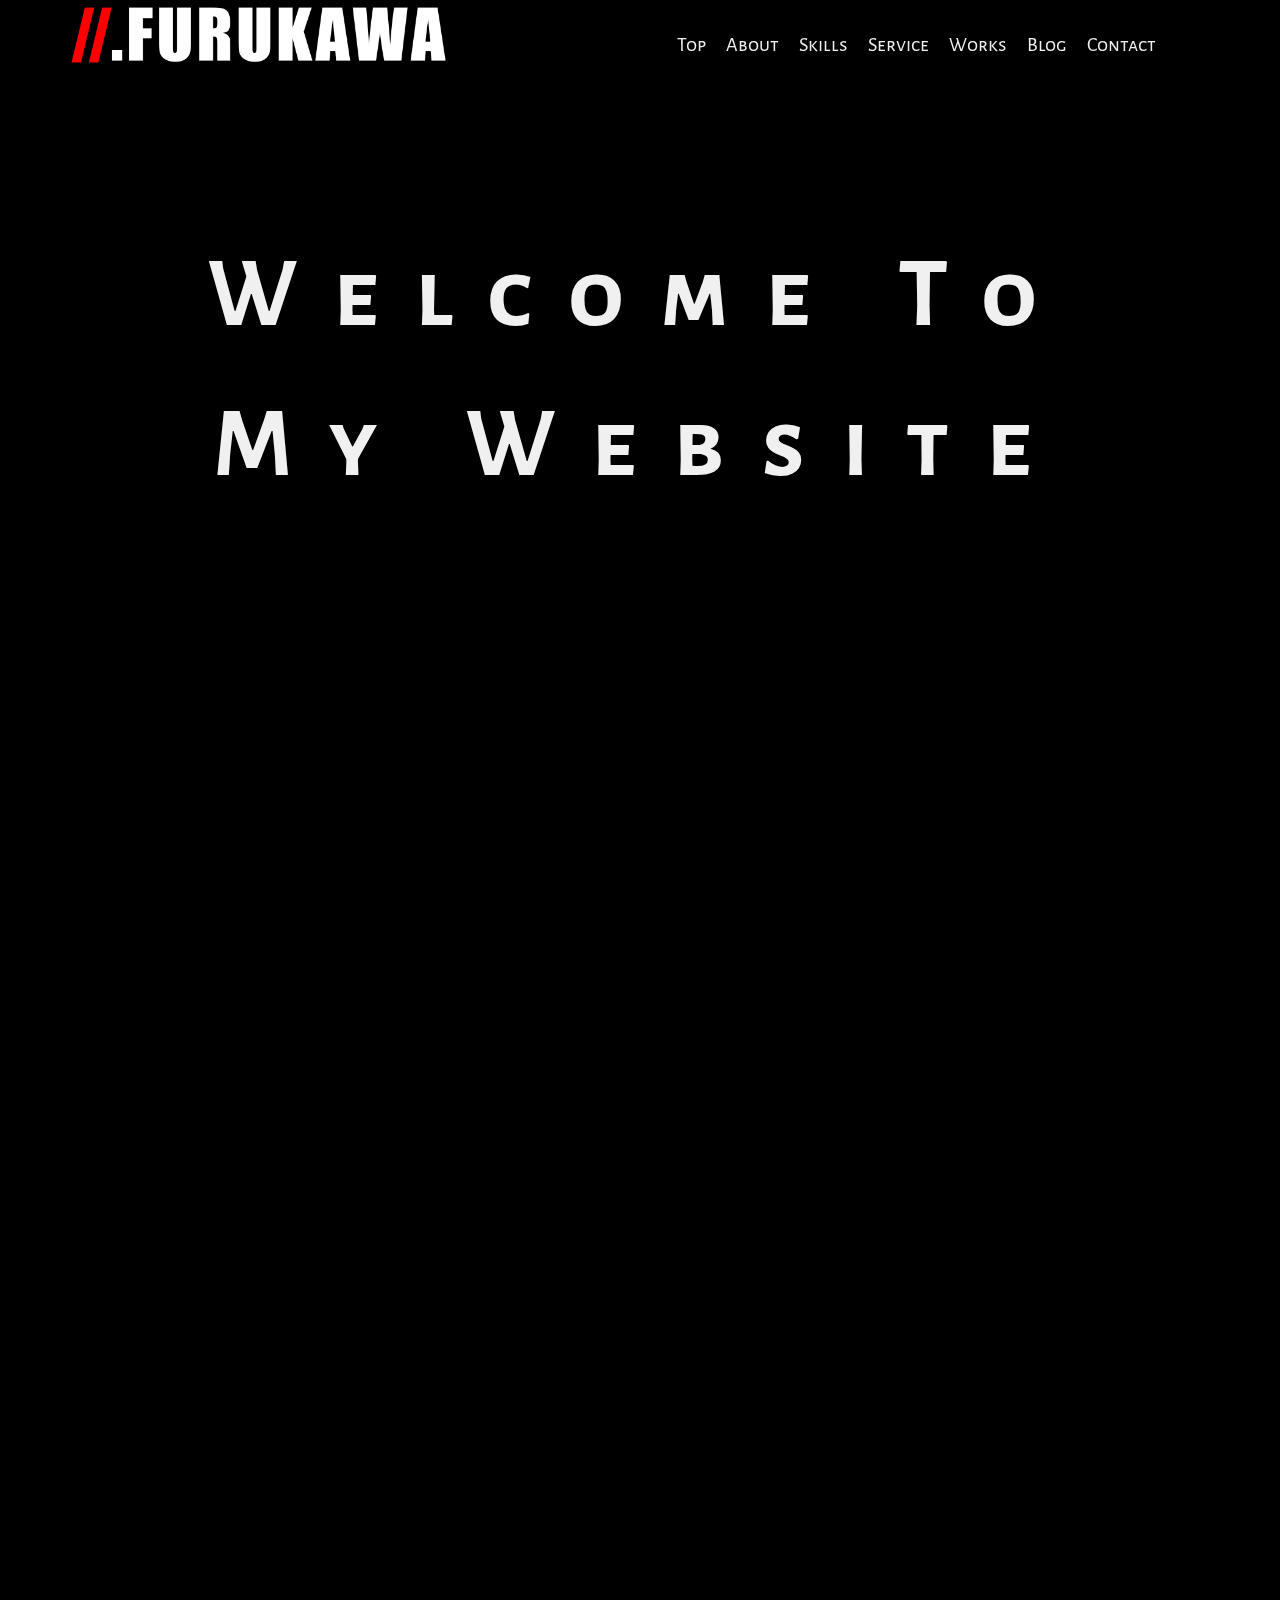
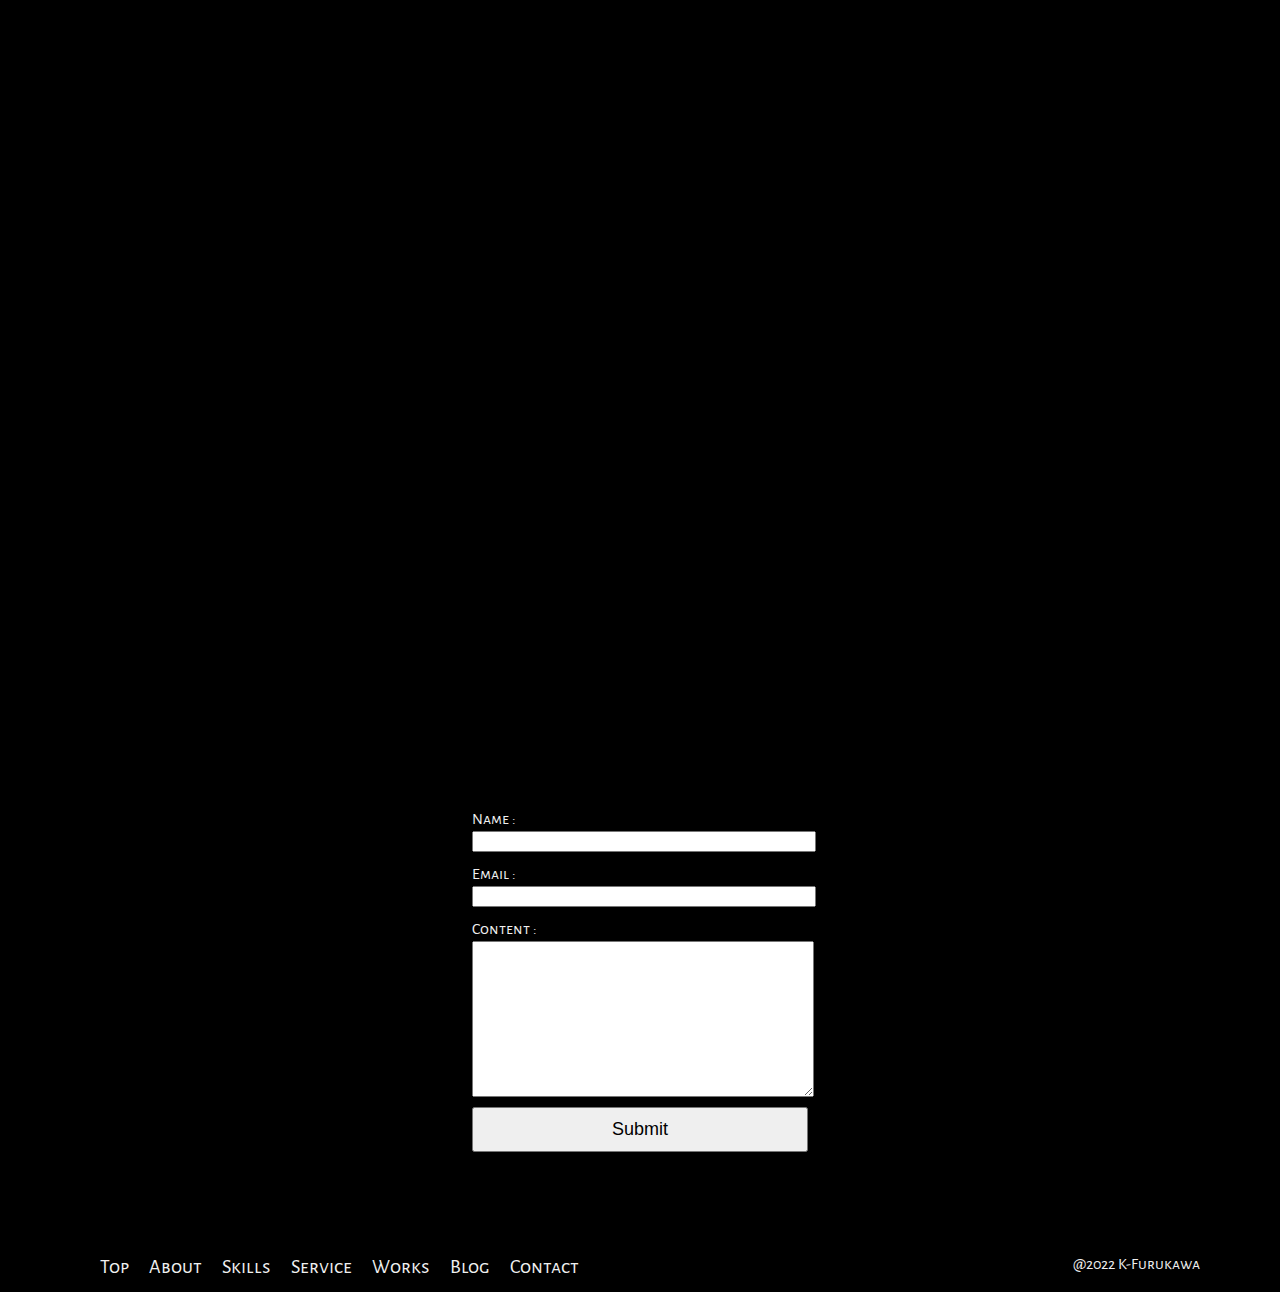
==== home.html @ ef80ec16 "ページ改修" ====
<!DOCTYPE html>
<html lang="ja">
<head>
    <meta charset="UTF-8">
    <meta http-equiv="X-UA-Compatible" content="IE=edge">
    <meta name="viewport" content="width=device-width, initial-scale=1.0">
    <meta name="keyword" content="Furukawa,Portfolio">
    <meta name="description" content=".Furukawaがホームページを制作いたします。">
    <title>.Furukawa</title>
    <link rel="shortcut icon" href="./image/株式会社.FURUKAWA.Logo.only.jpg" type="image/x-icon">
    <link href="https://fonts.googleapis.com/css?family=Alegreya+Sans+SC:300" rel="stylesheet">
    <link rel="stylesheet" href="./css/reset.css">
    <link rel="stylesheet" href="./css/home.css">
    <link rel="stylesheet" href="https://use.fontawesome.com/releases/v5.15.4/css/all.css" integrity="sha384-DyZ88mC6Up2uqS4h/KRgHuoeGwBcD4Ng9SiP4dIRy0EXTlnuz47vAwmeGwVChigm" crossorigin="anonymous">
    <script src="./js/home.js" defer></script>
    <meta name="google-site-verification" content="SZ8YDapOZtMcsGpy_R1BVWRQoV0731YD3pMqYLZsluw" />
</head>

<body>

    <!-- header -->
    <header>
        <div class="header-logo">
            <img src="./image/logo_.FURUKAWA.jpg" class="logo" alt=".Furukawaのロゴ">
        </div>
        <div class="header-list">
            <ul class="header-nav d-flex">
                <li class="header-nav-item"><a href="#top">Top</a></li>
                <li class="header-nav-item"><a href="#about">About</a></li>
                <li class="header-nav-item"><a href="#skills">Skills</a></li>
                <li class="header-nav-item"><a href="#service">Service</a></li>
                <li class="header-nav-item"><a href="#works">Works</a></li>
                <li class="header-nav-item"><a href="#blog">Blog</a></li>
                <li class="header-nav-item"><a href="#contact">Contact</a></li>
                <li class="header-nav-item"><a href="https://www.instagram.com/kanta.f96/"><i class="fab fa-instagram"></i></a></li>
                <li class="header-nav-item"><a href="https://twitter.com/home?ref_src=twsrc%5Etfw%7Ctwcamp%5Eembeddedtimeline%7Ctwterm%5Eprofile%3Ahome%7Ctwgr%[base64]&ref_url=http%3A%2F%2Flocalhost%3A10003%2Fworks%2F"><i class="fab fa-twitter-square"></i></a></li>
            </ul>
        </div>
        <!-- hamburger menu -->
        <div class="hamburger-menu">
            <div class="hamburger-btn" id="hamburger-btn">
                <span class="hamburger-line" id="hamburger-line"></span>
                <span class="hamburger-line" id="hamburger-line"></span>
                <span class="hamburger-line" id="hamburger-line"></span>
            </div>
                <ul class="hamburger-nav">
                    <li class="hamburger-nav-item"><a href="#top" id="top-btn">Top</a></li>
                    <li class="hamburger-nav-item"><a href="#about" id="about-btn">About</a></li>
                    <li class="hamburger-nav-item"><a href="#skills" id="skills-btn">Sklls</a></li>
                    <li class="hamburger-nav-item"><a href="#service" id="service-btn">Service</a></li>
                    <li class="hamburger-nav-item"><a href="#works" id="works-btn">Works</a></li>
                    <li class="hamburger-nav-item"><a href="#blog" id="blog-btn">Blog</a></li>
                    <li class="hamburger-nav-item"><a href="#contact" id="contact-btn">Contact</a></li>
                    <li class="hamburger-nav-item"><a href="https://www.instagram.com/kanta.f96/"><i class="fab fa-instagram"></i></a></li>
                    <li class="hamburger-nav-item"><a href="https://twitter.com/home?ref_src=twsrc%5Etfw%7Ctwcamp%5Eembeddedtimeline%7Ctwterm%5Eprofile%3Ahome%7Ctwgr%[base64]&ref_url=http%3A%2F%2Flocalhost%3A10003%2Fworks%2F"><i class="fab fa-twitter-square"></i></a></li>
                </ul>
        </div>
    </header>


    <!-- top -->
    <section class="top">
            <p class="top-message">Welcome To <br> My Website</p>
    </section>

    <!-- about -->
    <section class="about">
        <h2 class="section-title move-target-section-title">Furukawaについて</h2>
        <div class="container d-flex move-target-flex-box">
            <div class="flex-size">
                <p>
                    1996年生まれ。ふたご座のo型。千葉県出身。千葉県在住。</br>
                    私は中学生の時から始めたサッカーを今も継続し、普通にサッカーが好きな人間です。</br>
                    私がこの仕事に興味を持った経緯をお話しさせていただきます。
                    高校でサッカーに対する情熱はなくなった私の残りの人生は大学に行ってサークルにも入らず、</br>
                    アルバイトをして特徴のない学生生活を送っておりました。</br>
                    そんな私が大学を卒業し働いておりまして、物流業界に勤めておりました。<br>
                    20代半ばを迎えた時にふと自分はなにをしているんだろうと思いました。</br>
                    自分の成長を感じてみたいと考えるようになり、スキルの付く仕事をしてみたいと感じるようになりました。</br>
                    なにか目標を持ち日々を過ごすことで人生を楽しみたいと感じております。</br>
                </p>
            </div>
            <div class="flex-size">
                <img src="./image/furukawa_person.jpg" class="section-img" alt="古川の写真">
            </div>
        </div>
    </section>

    <!-- skills -->
    <section class="skills">
        <h2 class="section-title move-target-section-title">Skills</h2>
        <div class="container move-target-flex-box">
            <div class="cards d-flex">
                <div class="card">
                    <svg class="fa-icon" xmlns="http://www.w3.org/2000/svg" viewBox="0 0 384 512"><!--! Font Awesome Pro 6.1.0 by @fontawesome - https://fontawesome.com License - https://fontawesome.com/license (Commercial License) Copyright 2022 Fonticons, Inc. --><path d="M0 32l34.9 395.8L191.5 480l157.6-52.2L384 32H0zm308.2 127.9H124.4l4.1 49.4h175.6l-13.6 148.4-97.9 27v.3h-1.1l-98.7-27.3-6-75.8h47.7L138 320l53.5 14.5 53.7-14.5 6-62.2H84.3L71.5 112.2h241.1l-4.4 47.7z"/></svg>
                    <p>Html5</p>
                    <p>Webサイトの骨組みを記述致します。</p>
                </div>
                <div class="card">
                    <svg class="fa-icon" xmlns="http://www.w3.org/2000/svg" viewBox="0 0 384 512"><!--! Font Awesome Pro 6.1.0 by @fontawesome - https://fontawesome.com License - https://fontawesome.com/license (Commercial License) Copyright 2022 Fonticons, Inc. --><path d="M0 32l34.9 395.8L192 480l157.1-52.2L384 32H0zm313.1 80l-4.8 47.3L193 208.6l-.3.1h111.5l-12.8 146.6-98.2 28.7-98.8-29.2-6.4-73.9h48.9l3.2 38.3 52.6 13.3 54.7-15.4 3.7-61.6-166.3-.5v-.1l-.2.1-3.6-46.3L193.1 162l6.5-2.7H76.7L70.9 112h242.2z"/></svg>
                    <p>Css3</p>
                    <p>Webサイトの骨組みにスタイルをつけます。</p>
                </div>
                <div class="card">
                    <svg class="fa-icon" xmlns="http://www.w3.org/2000/svg" viewBox="0 0 448 512"><!--! Font Awesome Pro 6.1.0 by @fontawesome - https://fontawesome.com License - https://fontawesome.com/license (Commercial License) Copyright 2022 Fonticons, Inc. --><path d="M0 32v448h448V32H0zm243.8 349.4c0 43.6-25.6 63.5-62.9 63.5-33.7 0-53.2-17.4-63.2-38.5l34.3-20.7c6.6 11.7 12.6 21.6 27.1 21.6 13.8 0 22.6-5.4 22.6-26.5V237.7h42.1v143.7zm99.6 63.5c-39.1 0-64.4-18.6-76.7-43l34.3-19.8c9 14.7 20.8 25.6 41.5 25.6 17.4 0 28.6-8.7 28.6-20.8 0-14.4-11.4-19.5-30.7-28l-10.5-4.5c-30.4-12.9-50.5-29.2-50.5-63.5 0-31.6 24.1-55.6 61.6-55.6 26.8 0 46 9.3 59.8 33.7L368 290c-7.2-12.9-15-18-27.1-18-12.3 0-20.1 7.8-20.1 18 0 12.6 7.8 17.7 25.9 25.6l10.5 4.5c35.8 15.3 55.9 31 55.9 66.2 0 37.8-29.8 58.6-69.7 58.6z"/></svg>
                    <p>JavaScript</p>
                    <p>Webサイトに動きをつけ、デザインに磨きをかけます。</p>
                </div>
            </div>
        </div>
    </section>

    <!-- works -->
    <section class="works">
        <h2 class="section-title move-target-section-title">Works</h2>
        <!-- move-target 2 -->
        <div class="container d-flex reverse-flex move-target-flex-box">
            <div class="flex-size">
                <p class="work-text">.Furukawaが過去に制作した実績をご紹介します。</p>
                <ul class="works-list">
                    <li><a href="https://kfuru6.github.io/Furniture_Design/Furniture_Design/Top.html">Furniture Design</a></li>
                    <li><a href="https://kfuru6.github.io/bicycle_site/bicycle.html">KAKERU MICHI Profile Site</a></li>
                </ul>
            </div>
            <div class="flex-size">
                <img src="image/work.jpg" class="section-img" alt="Pc">
            </div>
        </div>
    </section>

    <!-- service -->
    <section class="service">
        <h2 class="section-title move-target-section-title">Service</h2>
        <!-- move-target 1 -->
        <div class="container d-flex move-target-flex-box">
            <div class="flex-size">
                <p class="service-text">.Furukawaはお客様のご要望を的確にヒアリングし、期待以上のサービスを提供できるようベストを尽くします。</br>
                    どのようなご要件も受付させていただきます。
                </p>
                <table class="price-list">
                    <thead>
                        <tr>
                            <th colspan="3">price list</th>
                        </tr>
                    </thead>
                    <tbody>
                        <tr>
                            <td>Task</td><td>Price</td><td>納品期間</td>
                        </tr>
                        <tr>
                            <td>LP（ランディングページ）制作</td><td>¥30,000</td><td>1ヶ月</td>
                        </tr>
                        <tr>
                            <td>ウェブサイト制作</td><td>¥30,000</td><td>1ヶ月</td>
                        </tr>
                        <tr>
                            <td>コーポレートサイト制作</td><td>¥30,000</td><td>1ヶ月</td>
                        </tr>
                        <tr>
                            <td>ホームページ修正</td><td>¥5,000</td><td>1週間</td>
                        </tr>
                    </tbody>
                </table>
            </div>
            <div class="flex-size">
                <img src="image/service.jpg" class="section-img" alt="iPhone">
            </div>
        </div>
    </section>


    <section class="video">
        <video playsinline autoplay loop muted>
            <source loop src="video/works.mp4" type="video/mp4" class="video">
        </video>
    </section>


    <!-- Blog -->
    <section class="blog">
        <h2 class="section-title move-target-section-title">Blog</h2>
        <!-- move-target 3 -->
        <div class="container d-flex reverse-flex move-target-flex-box" id="blog">
            <div class="flex-size">
                <p class="blog-text">.Furukawaのプライベートなどに関する記事をご覧ください。</br>
                    私の趣味や日々の生活で感じたこと。皆様にとって少しでも役に立つ情報を提供することを目指しております。
                </p>
                <ul class="blog-list">
                    <li><a class="twitter-timeline" data-width="500" data-height="400" data-theme="light" href="https://twitter.com/NIKE_NJR_11?ref_src=twsrc%5Etfw">Tweets by NIKE_NJR_11</a>
                        <script async src="https://platform.twitter.com/widgets.js" charset="utf-8"></script>
                    </li>
                </ul>
            </div>
            <div class="flex-size">
                <img src="image/blog.jpg" alt="植物">
            </div>
        </div>
    </section>

    <section class="video">
        <video playsinline autoplay loop muted>
            <source loop src="video/blog.mp4" type="video/mp4" class="video">
        </video>
    </section>
    
    <!-- contact -->
    <section class="contact">
        <h2 class="section-title move-target-section-title">Contact</h2>
        <div class="container">
            <form action="kanta.furukawa06@gmail.com" method="post">
                <label for="name">Name :</label>
                <input type="text" name="name" id="name">
                <label for="email">Email :</label>
                <input type="email" name="email" id="email">
                <label for="textarea">Content :</label>
                <textarea name="content" id="textarea" cols="30" rows="10"></textarea>
                <button type="submit" class="btn">Submit</button>
            </form>
        </div>
    </section>

    <footer>
        <div class="container d-flex">
            <div class="footer-list">
                <ul class="footer-nav d-flex">
                    <li class="footer-nav-item"><a href="#top">Top</a></li>
                    <li class="footer-nav-item"><a href="#about">About</a></li>
                    <li class="footer-nav-item"><a href="#skills">Skills</a></li>
                    <li class="footer-nav-item"><a href="#service">Service</a></li>
                    <li class="footer-nav-item"><a href="#works">Works</a></li>
                    <li class="footer-nav-item"><a href="#blog">Blog</a></li>
                    <li class="footer-nav-item"><a href="#contact">Contact</a></li>
                    <li class="footer-nav-item"><a href="https://www.instagram.com/kanta.f96/"><i class="fab fa-instagram"></i></a></li>
                    <li class="footer-nav-item"><a href="https://twitter.com/home?ref_src=twsrc%5Etfw%7Ctwcamp%5Eembeddedtimeline%7Ctwterm%5Eprofile%3Ahome%7Ctwgr%[base64]&ref_url=http%3A%2F%2Flocalhost%3A10003%2Fworks%2F"><i class="fab fa-twitter-square"></i></a></li>
                </ul>
            </div>
            <div class="footer-right">
                <p>@2022 K-Furukawa</p>
            </div>
        </div>
    </footer>

</body>
</html>
---- css/home.css ----
/* -----whole web site----- */
body {
    color: #f0f0f0;
    background-color:#000;
    font-family: 'Alegreya Sans SC', sans-serif;
    line-height: 1.5;
}
img {
    width: 100%;
    object-fit: contain;
}
video {
    width: 100%;
}
li {
    list-style: none;
}
a {
    text-decoration: none;
    color: #f0f0f0;
}
a:hover {
    opacity: 0.7;
}
section {
    margin-bottom: 70px;
}
.container {
    width: 90%;
    max-width: 1120px;
    margin: auto;
}
.d-flex {
    display: flex;
    justify-content: space-between;
    margin: auto;
}
.reverse-flex {
    flex-direction: row-reverse;
}
.flex-size {
    width: 50%;
    padding: 30px;
}
.move-target-section-title {
    opacity: 0;
    transform: translateX(-100%);
    transition: 2s;
}
.move-target-flex-box {
    opacity: 0;
    transform: translateY(100px);
    transition: 2.5s;
}
/* -----header----- */
header {
    display: flex;
    justify-content: space-between;
    width: 90%;
    height: 70px;
    background-color:rgba(0,0,0,.7);
    position: fixed;
    margin-right: 5%;
    margin-left: 5%;
    z-index: 100;
}
.logo {
    max-width: 400px;
    width: 100%;
    height: 100%;
}
.header-nav {
    transform: translateY(100%);
}
.header-nav-item {
    font-size: 20px;
    margin-right: 20px;
    transition: .5s;
}
.section-title {
    text-align: center;
    font-size: 54px;
    font-weight: bold;
    margin-bottom: 20px;
}
/* -----hamburger menu----- */
.hamburger-menu {
    position: fixed;
    top: 0;
    left: 0;
    display: none;
}
.hamburger-btn {
    height: 36px;
    width: 40px;
    position: fixed;
    top: 16px;
    right: 16px;
    display: flex;
    justify-content: space-between;
    flex-direction: column;
    z-index: 200;
}
.hamburger-line {
    display: block;
    width: 100%;
    height: 4px;
    background-color: #f0f0f0;
    border-radius: 4px;
    transition: .5s;
}
.hamburger-nav {
    position: fixed;
    background-color: #f0f0f0;
    opacity: .9;
    width: 100vw;
    height: 100vh;
    z-index: 150;
    text-align: center;
    transition: .7s;
    padding-top: 70px;
    left: -100vw;
}
.header-nav .active {
    left: 0;
}
.hamburger-nav-item a {
    font-size: 34px;
    line-height: 60px;
    color: #000;
}
/* -----top----- */
.top {
    padding-top: 70px;
    width: 100%;
    height: 100vh;
}
.top-message {
    text-align: center;
    font-size: 100px;
    font-weight: bold;
    transform: translateY(50%);
    letter-spacing: 36px;
}
/* -----about----- */
/* -----skills----- */
.cards {
    width: 100%;
    flex-wrap: wrap;
    gap: 5px;
}
.card {
    width: 30%;
    text-align: center;
}
.card svg {
    width: 200px;
    height: 200px;
}
.fa-icon {
    background-color: #f0f0f0;
}
/* -----service----- */
.service-text {
    margin-bottom: 20px;
}
.price-list {
    width: 100%;
}
td {
    padding: 5px;
}
/* -----works----- */
.work-text {
    margin-bottom: 20px;
}
/* -----blog----- */
.blog-text {
    margin-bottom: 20px;
}
/* -----contact----- */
form {
    margin: auto;
    width: 30%;
}
label, input, textarea {
    display: block;
    width: 100%;
}
input, textarea {
    margin-bottom: 10px;
}
.btn {
    cursor: pointer;
    padding: 10px 20px;
    font-size: 18px;
    width: 100%;
}
button:hover {
    opacity: .7;
}
/* -----footer----- */
footer {
    height: 70px;
}
.footer-nav, .footer-right {
    transform: translateY(100%);
}
.footer-nav-item {
    font-size: 20px;
    margin-left: 20px;
}
/* Tablet-size 対応 css */
@media screen and (min-width:401px) and (max-width:950px){}
/* iphone-size 対応 css */
@media screen and (max-width:400px){
    /* -----whole web site----- */
    .d-flex {
        display: block;
    }
    .flex-size {
        width: 90%;
        margin: auto;
    }
    .section-title {
        font-size: 32px;
    }
    .detail {
        padding: 0;
        margin-bottom: 20px;
    }
    /* -----header----- */
    .logo {
        width: 80%;
    }
    .header-list {
        display: none;
    }
    /* -----hamburger menu----- */
    .hamburger-menu {
        display: block;
    }
    .hamburger-line.active :nth-child(1){
        top:16px;
        transform:rotate(45deg);
        background-color:#cccccc;
    }
    .hamburger-line.active :nth-child(2){
        opacity:0;
    }
    .hamburger-line.active :nth-child(3){
        top:16px;
        transform:rotate(-45deg);
        background-color:#cccccc;
    }
    /* -----top----- */
    .top-message {
        font-size: 52px;
        transform: translateY(100%);
        letter-spacing: 12px;
    }
    /* -----about----- */
    /* -----skills----- */
    .card {
        width: 90%;
        margin: auto;
        margin-bottom: 20px;
    }
    /* -----service----- */
    /* -----works----- */
    /* -----blog----- */
    /* -----contact----- */
    form {
        width: 70%;
    }
    /* -----footer----- */
    .footer-list {
        display: none;
    }
    .footer-right {
        text-align: center;
    }
}
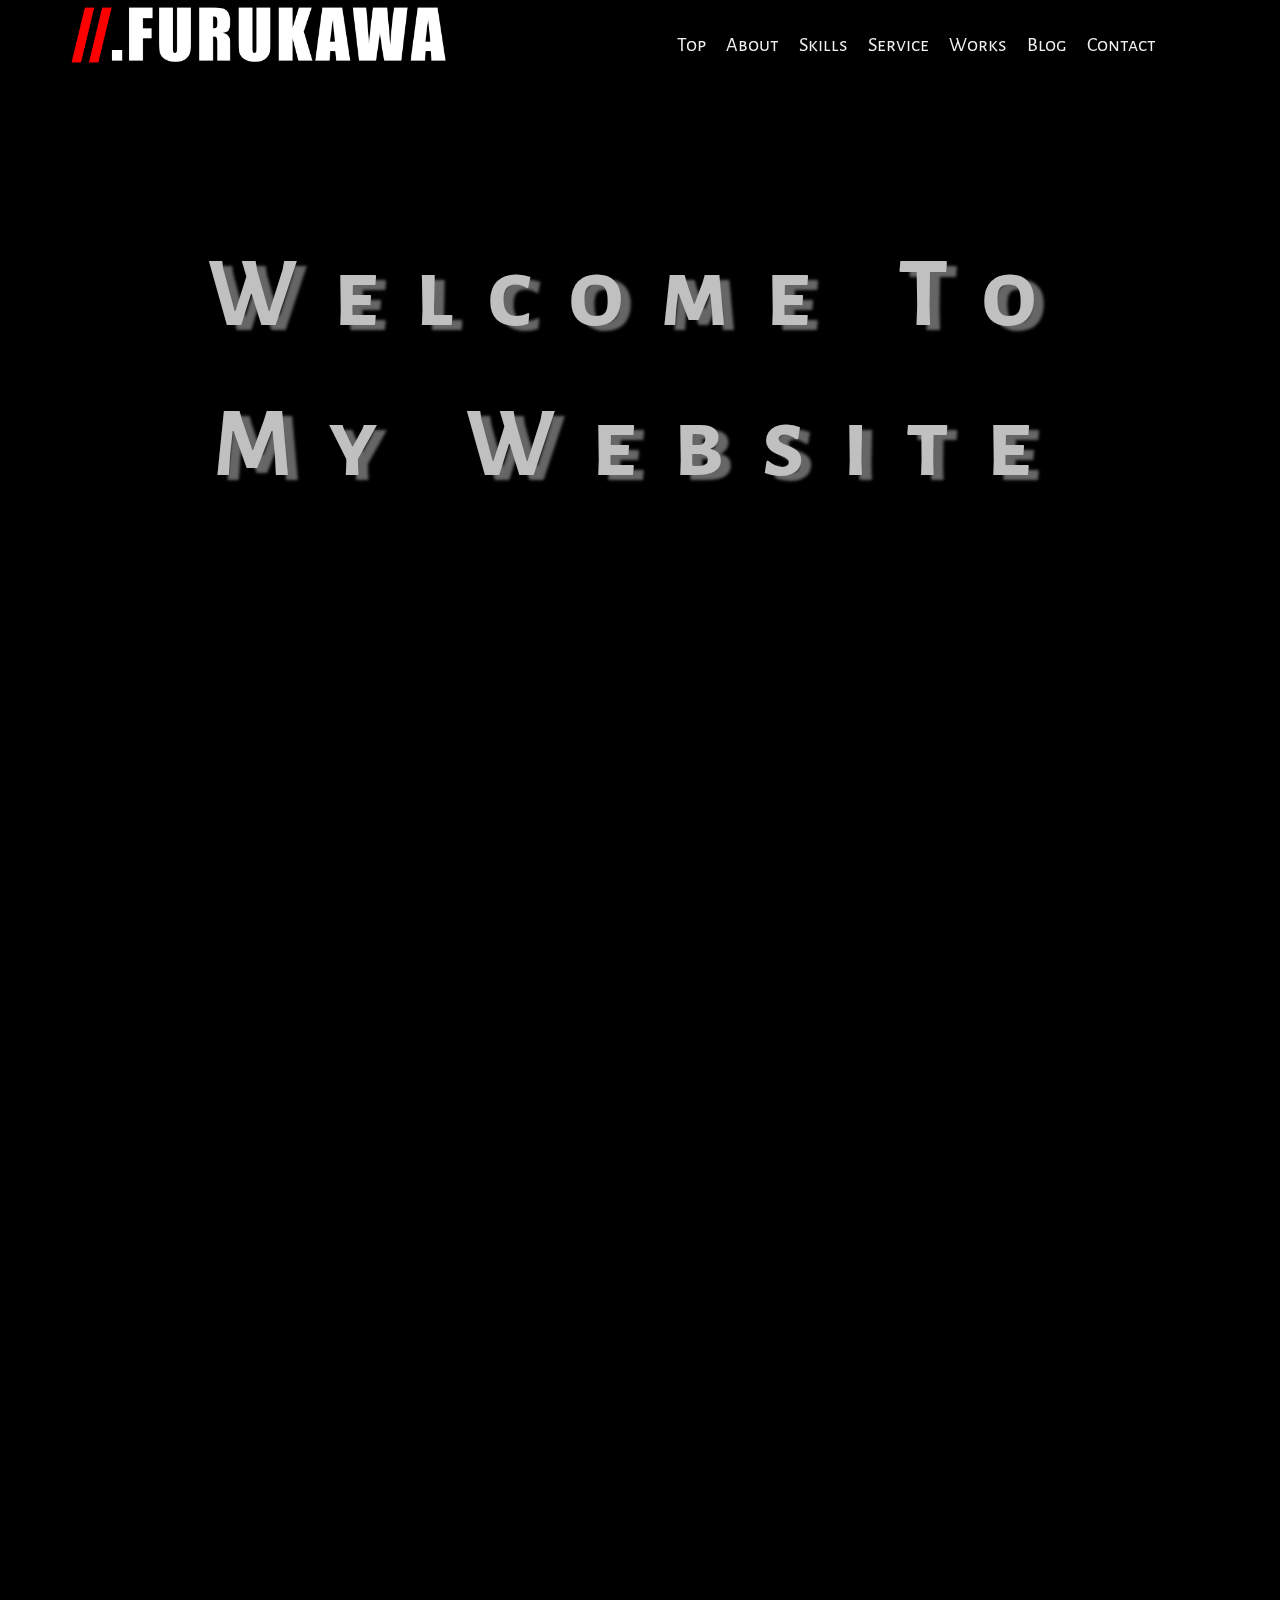
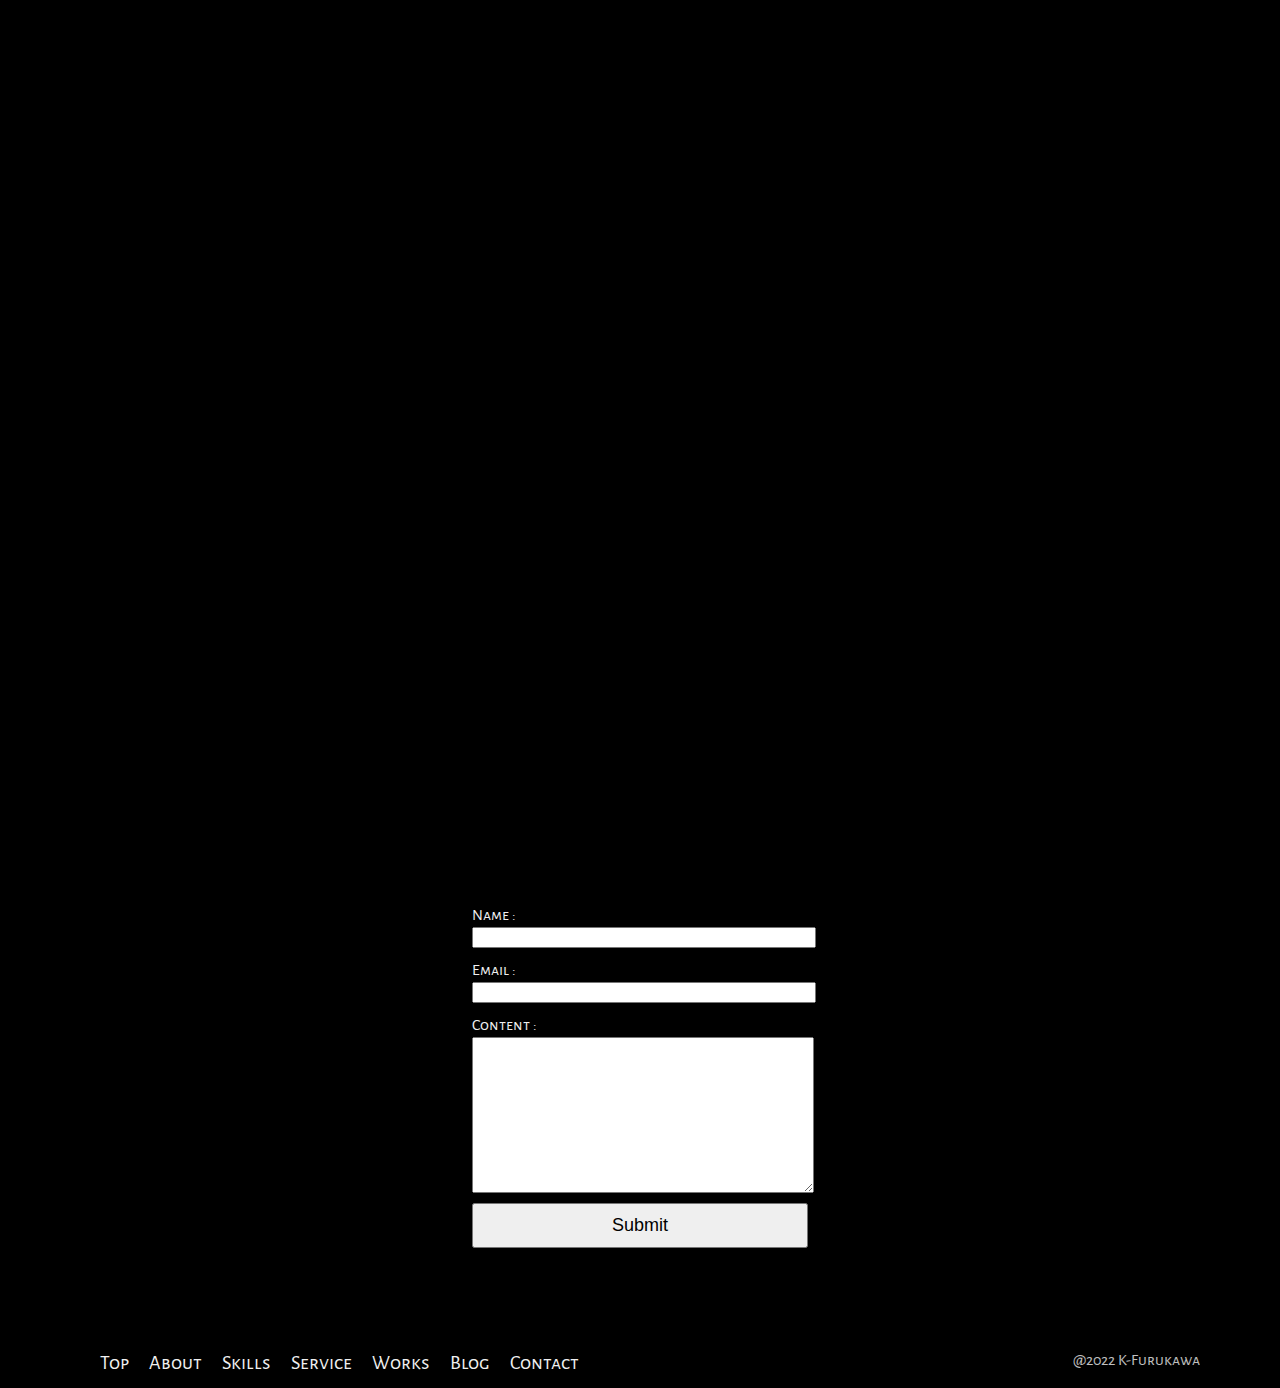
==== commit 47825aa0: "." ====
--- a/home.html
+++ b/home.html
@@ -64,20 +64,25 @@
     </section>
 
     <!-- about -->
-    <section class="about">
+    <section class="about" id="about">
         <h2 class="section-title move-target-section-title">Furukawaについて</h2>
         <div class="container d-flex move-target-flex-box">
             <div class="flex-size">
                 <p>
-                    1996年生まれ。ふたご座のo型。千葉県出身。千葉県在住。</br>
-                    私は中学生の時から始めたサッカーを今も継続し、普通にサッカーが好きな人間です。</br>
-                    私がこの仕事に興味を持った経緯をお話しさせていただきます。
-                    高校でサッカーに対する情熱はなくなった私の残りの人生は大学に行ってサークルにも入らず、</br>
-                    アルバイトをして特徴のない学生生活を送っておりました。</br>
-                    そんな私が大学を卒業し働いておりまして、物流業界に勤めておりました。<br>
-                    20代半ばを迎えた時にふと自分はなにをしているんだろうと思いました。</br>
-                    自分の成長を感じてみたいと考えるようになり、スキルの付く仕事をしてみたいと感じるようになりました。</br>
-                    なにか目標を持ち日々を過ごすことで人生を楽しみたいと感じております。</br>
+                    1996年生まれ。ふたご座のo型。千葉県出身。千葉県在住。
+                    私は中学生の時から始めたサッカーを今も継続し、サッカーが好きな人間です。</br>
+                    そんな私がWeb制作を始めた経緯をお話しさせていただきます。
+                    学生の時の評定が2であり、Fラン大学を卒業しております。
+                    直近の仕事では物流業界で働いておりIT業界とは全くの無縁です。</br>
+                    物流業界では日々の消化作業であり、自分の成長を感じることができませんでした。
+                    業務では微量にPCを使用しておりましたが、私がPCを触り始めたのはこの時が初めてです。
+                    恥ずかしい話ですが、PCを会社から貸与されて単純にかっこいいと思ってしまっていました。
+                    PCを触ることが好きでしたので、業務でPCに関するスキルは休みの日を利用して勉強をしておりました。
+                    ある程度業務で必要なPCスキルを身につけた時に目的を果たしてしまったような気分で充実感を得られませんでした。
+                    そこで、もっとPCを使う仕事がしたいと思いました。</br>
+                    目的を持つことで日々の過ごし方、時間の使い方を大切にしようという気持ちも芽生えました。
+                    ざっくりまとめましたが、目的を持って生きることでつまらないと思っている世の中が楽しく感じると思います。
+                    この内容を読んで少しでも多くの人が、人生を楽しく生きてみようと思ってくれることを祈っております。</br>
                 </p>
             </div>
             <div class="flex-size">
@@ -87,22 +92,22 @@
     </section>
 
     <!-- skills -->
-    <section class="skills">
+    <section class="skills"  id="skills">
         <h2 class="section-title move-target-section-title">Skills</h2>
         <div class="container move-target-flex-box">
             <div class="cards d-flex">
                 <div class="card">
-                    <svg class="fa-icon" xmlns="http://www.w3.org/2000/svg" viewBox="0 0 384 512"><!--! Font Awesome Pro 6.1.0 by @fontawesome - https://fontawesome.com License - https://fontawesome.com/license (Commercial License) Copyright 2022 Fonticons, Inc. --><path d="M0 32l34.9 395.8L191.5 480l157.6-52.2L384 32H0zm308.2 127.9H124.4l4.1 49.4h175.6l-13.6 148.4-97.9 27v.3h-1.1l-98.7-27.3-6-75.8h47.7L138 320l53.5 14.5 53.7-14.5 6-62.2H84.3L71.5 112.2h241.1l-4.4 47.7z"/></svg>
+                    <img src="./image/html-5.png" class="skill-icon" alt="">
                     <p>Html5</p>
                     <p>Webサイトの骨組みを記述致します。</p>
                 </div>
                 <div class="card">
-                    <svg class="fa-icon" xmlns="http://www.w3.org/2000/svg" viewBox="0 0 384 512"><!--! Font Awesome Pro 6.1.0 by @fontawesome - https://fontawesome.com License - https://fontawesome.com/license (Commercial License) Copyright 2022 Fonticons, Inc. --><path d="M0 32l34.9 395.8L192 480l157.1-52.2L384 32H0zm313.1 80l-4.8 47.3L193 208.6l-.3.1h111.5l-12.8 146.6-98.2 28.7-98.8-29.2-6.4-73.9h48.9l3.2 38.3 52.6 13.3 54.7-15.4 3.7-61.6-166.3-.5v-.1l-.2.1-3.6-46.3L193.1 162l6.5-2.7H76.7L70.9 112h242.2z"/></svg>
+                    <img src="./image/css-3.png" class="skill-icon" alt="">
                     <p>Css3</p>
                     <p>Webサイトの骨組みにスタイルをつけます。</p>
                 </div>
                 <div class="card">
-                    <svg class="fa-icon" xmlns="http://www.w3.org/2000/svg" viewBox="0 0 448 512"><!--! Font Awesome Pro 6.1.0 by @fontawesome - https://fontawesome.com License - https://fontawesome.com/license (Commercial License) Copyright 2022 Fonticons, Inc. --><path d="M0 32v448h448V32H0zm243.8 349.4c0 43.6-25.6 63.5-62.9 63.5-33.7 0-53.2-17.4-63.2-38.5l34.3-20.7c6.6 11.7 12.6 21.6 27.1 21.6 13.8 0 22.6-5.4 22.6-26.5V237.7h42.1v143.7zm99.6 63.5c-39.1 0-64.4-18.6-76.7-43l34.3-19.8c9 14.7 20.8 25.6 41.5 25.6 17.4 0 28.6-8.7 28.6-20.8 0-14.4-11.4-19.5-30.7-28l-10.5-4.5c-30.4-12.9-50.5-29.2-50.5-63.5 0-31.6 24.1-55.6 61.6-55.6 26.8 0 46 9.3 59.8 33.7L368 290c-7.2-12.9-15-18-27.1-18-12.3 0-20.1 7.8-20.1 18 0 12.6 7.8 17.7 25.9 25.6l10.5 4.5c35.8 15.3 55.9 31 55.9 66.2 0 37.8-29.8 58.6-69.7 58.6z"/></svg>
+                    <img src="./image/js.png" class="skill-icon" alt="">
                     <p>JavaScript</p>
                     <p>Webサイトに動きをつけ、デザインに磨きをかけます。</p>
                 </div>
@@ -111,7 +116,7 @@
     </section>
 
     <!-- works -->
-    <section class="works">
+    <section class="works" id="works">
         <h2 class="section-title move-target-section-title">Works</h2>
         <!-- move-target 2 -->
         <div class="container d-flex reverse-flex move-target-flex-box">
@@ -129,7 +134,7 @@
     </section>
 
     <!-- service -->
-    <section class="service">
+    <section class="service" id="service">
         <h2 class="section-title move-target-section-title">Service</h2>
         <!-- move-target 1 -->
         <div class="container d-flex move-target-flex-box">
@@ -177,7 +182,7 @@
 
 
     <!-- Blog -->
-    <section class="blog">
+    <section class="blog" id="blog">
         <h2 class="section-title move-target-section-title">Blog</h2>
         <!-- move-target 3 -->
         <div class="container d-flex reverse-flex move-target-flex-box" id="blog">
@@ -204,16 +209,17 @@
     </section>
     
     <!-- contact -->
-    <section class="contact">
+    <section class="contact" id="contact/">
         <h2 class="section-title move-target-section-title">Contact</h2>
         <div class="container">
-            <form action="kanta.furukawa06@gmail.com" method="post">
+            <!-- actionには送信ボタンを押した後に移動したいURLを記入 -->
+            <form action="" method="post">
                 <label for="name">Name :</label>
-                <input type="text" name="name" id="name">
+                <input type="text" name="name" id="name" required>
                 <label for="email">Email :</label>
-                <input type="email" name="email" id="email">
-                <label for="textarea">Content :</label>
-                <textarea name="content" id="textarea" cols="30" rows="10"></textarea>
+                <input type="email" name="email" id="email" required>
+                <label for="content">Content :</label>
+                <textarea name="content" id="content" cols="30" rows="10" required></textarea>
                 <button type="submit" class="btn">Submit</button>
             </form>
         </div>
--- a/css/home.css
+++ b/css/home.css
@@ -21,6 +21,9 @@
 }
 a:hover {
     opacity: 0.7;
+}
+p {
+    opacity: .8;
 }
 section {
     margin-bottom: 70px;
@@ -141,6 +144,8 @@
     font-weight: bold;
     transform: translateY(50%);
     letter-spacing: 36px;
+    text-shadow: 10px 5px 3px #808080;
+
 }
 /* -----about----- */
 /* -----skills----- */
@@ -153,11 +158,9 @@
     width: 30%;
     text-align: center;
 }
-.card svg {
+.skill-icon {
     width: 200px;
     height: 200px;
-}
-.fa-icon {
     background-color: #f0f0f0;
 }
 /* -----service----- */
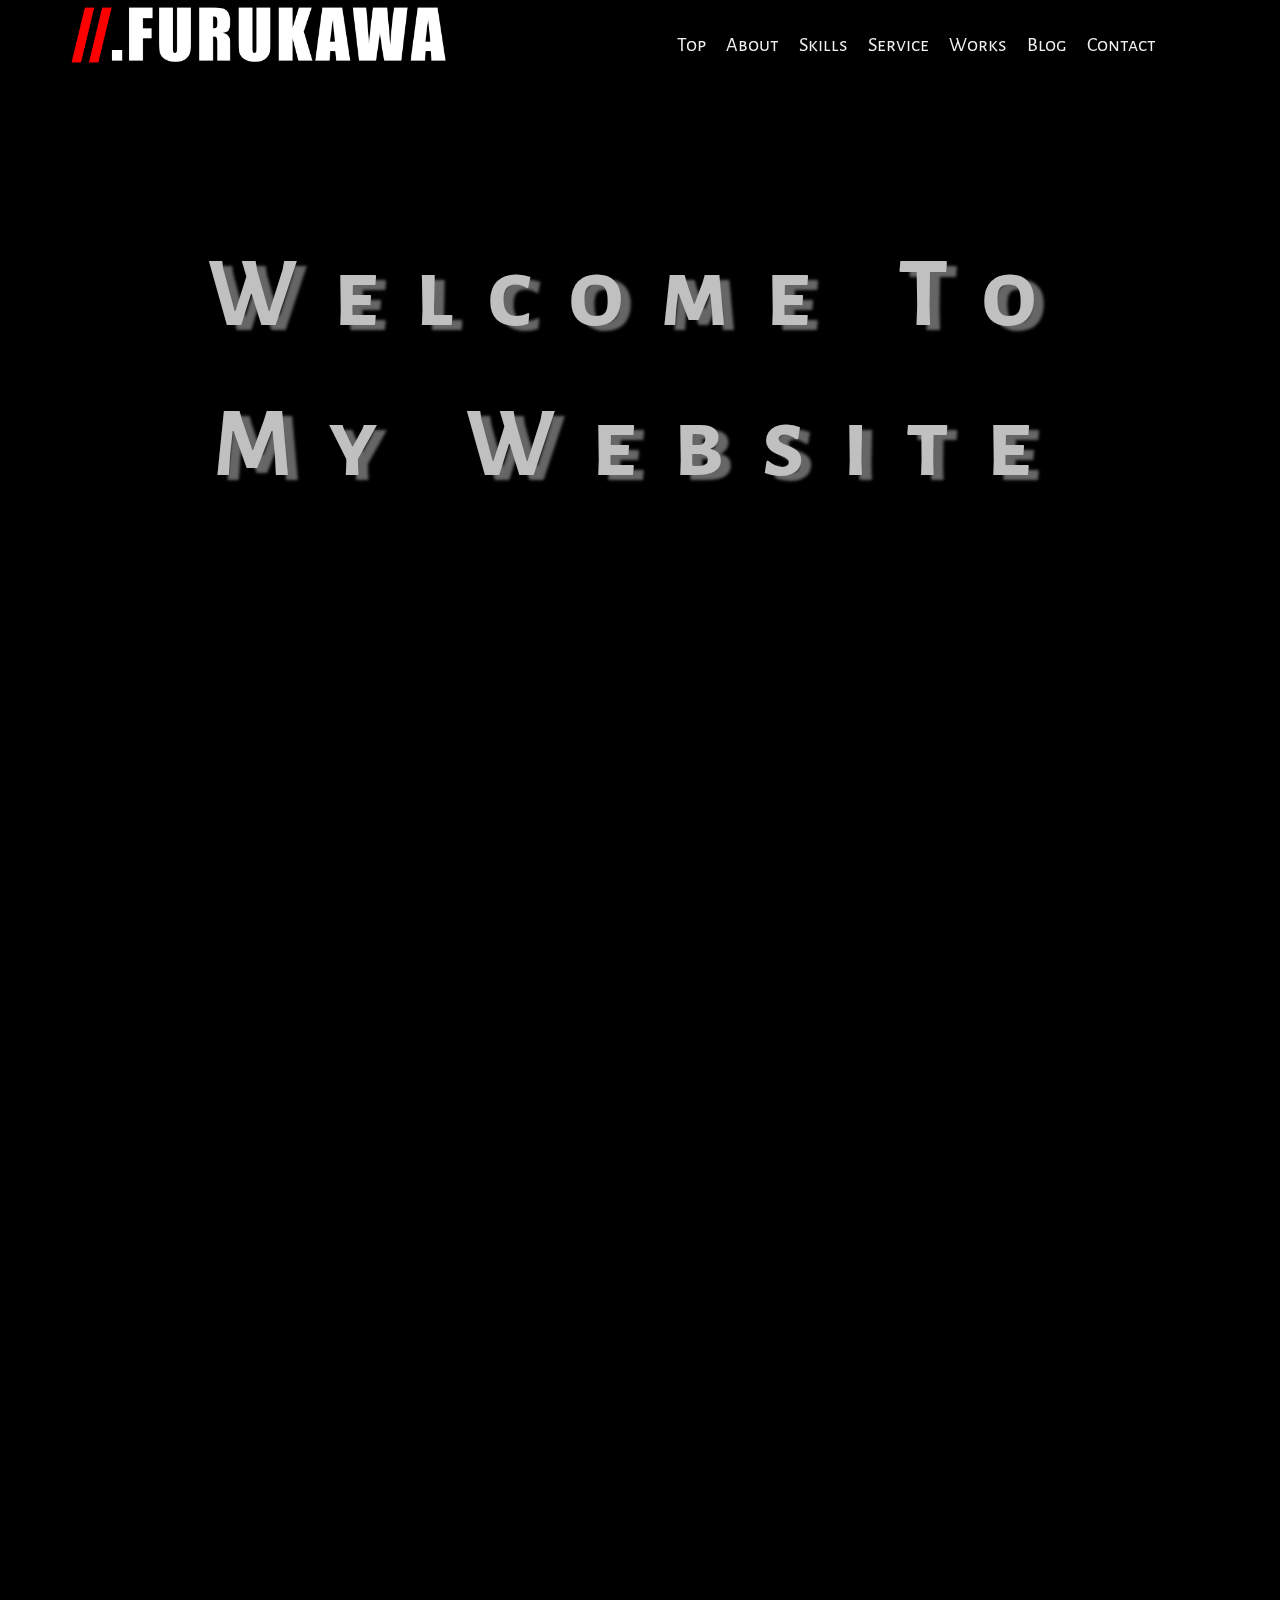
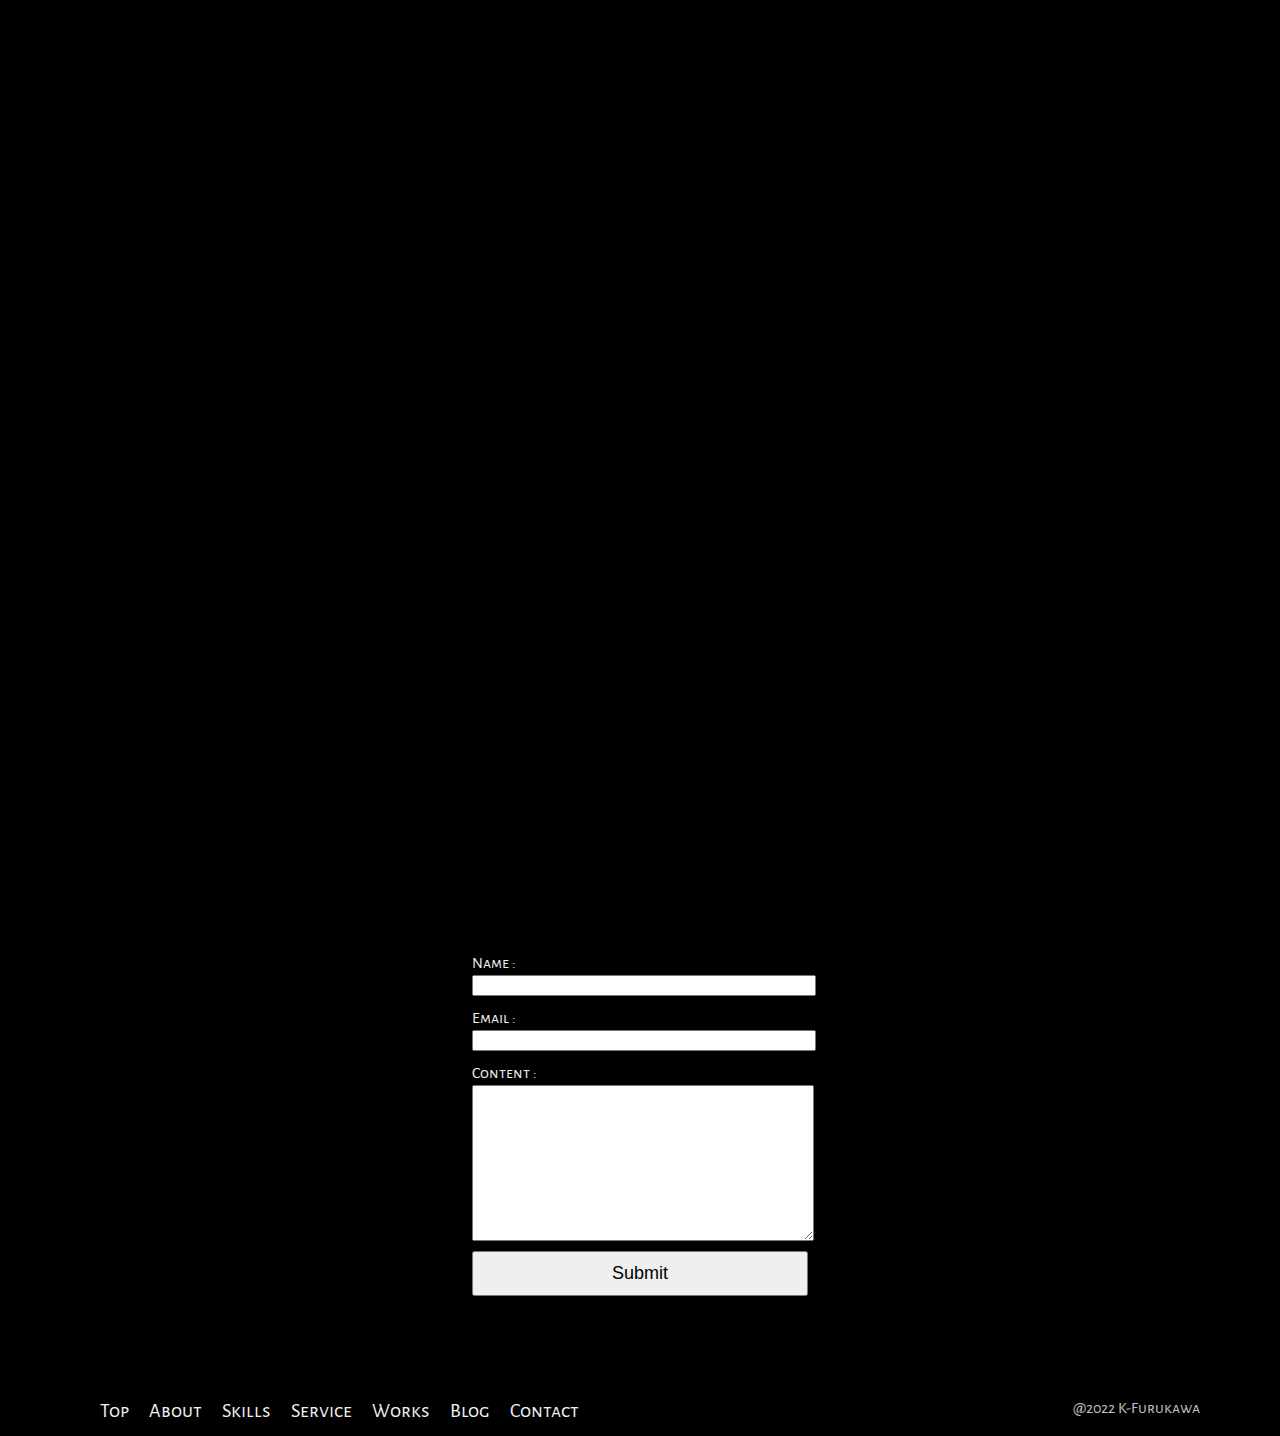
==== commit 719bfd88: "about text変更" ====
--- a/home.html
+++ b/home.html
@@ -71,14 +71,15 @@
                 <p>
                     1996年生まれ。ふたご座のo型。千葉県出身。千葉県在住。
                     私は中学生の時から始めたサッカーを今も継続し、サッカーが好きな人間です。</br>
+                    学生の時の評定がオール2であり、Fラン大学を卒業しております。
                     そんな私がWeb制作を始めた経緯をお話しさせていただきます。
-                    学生の時の評定が2であり、Fラン大学を卒業しております。
                     直近の仕事では物流業界で働いておりIT業界とは全くの無縁です。</br>
                     物流業界では日々の消化作業であり、自分の成長を感じることができませんでした。
                     業務では微量にPCを使用しておりましたが、私がPCを触り始めたのはこの時が初めてです。
                     恥ずかしい話ですが、PCを会社から貸与されて単純にかっこいいと思ってしまっていました。
                     PCを触ることが好きでしたので、業務でPCに関するスキルは休みの日を利用して勉強をしておりました。
                     ある程度業務で必要なPCスキルを身につけた時に目的を果たしてしまったような気分で充実感を得られませんでした。
+                    私は仕事が好きなので仕事が充実していないと休日が充実しないと少し変わった感覚を持っております。
                     そこで、もっとPCを使う仕事がしたいと思いました。</br>
                     目的を持つことで日々の過ごし方、時間の使い方を大切にしようという気持ちも芽生えました。
                     ざっくりまとめましたが、目的を持って生きることでつまらないと思っている世の中が楽しく感じると思います。
@@ -209,7 +210,7 @@
     </section>
     
     <!-- contact -->
-    <section class="contact" id="contact/">
+    <section class="contact" id="contact">
         <h2 class="section-title move-target-section-title">Contact</h2>
         <div class="container">
             <!-- actionには送信ボタンを押した後に移動したいURLを記入 -->
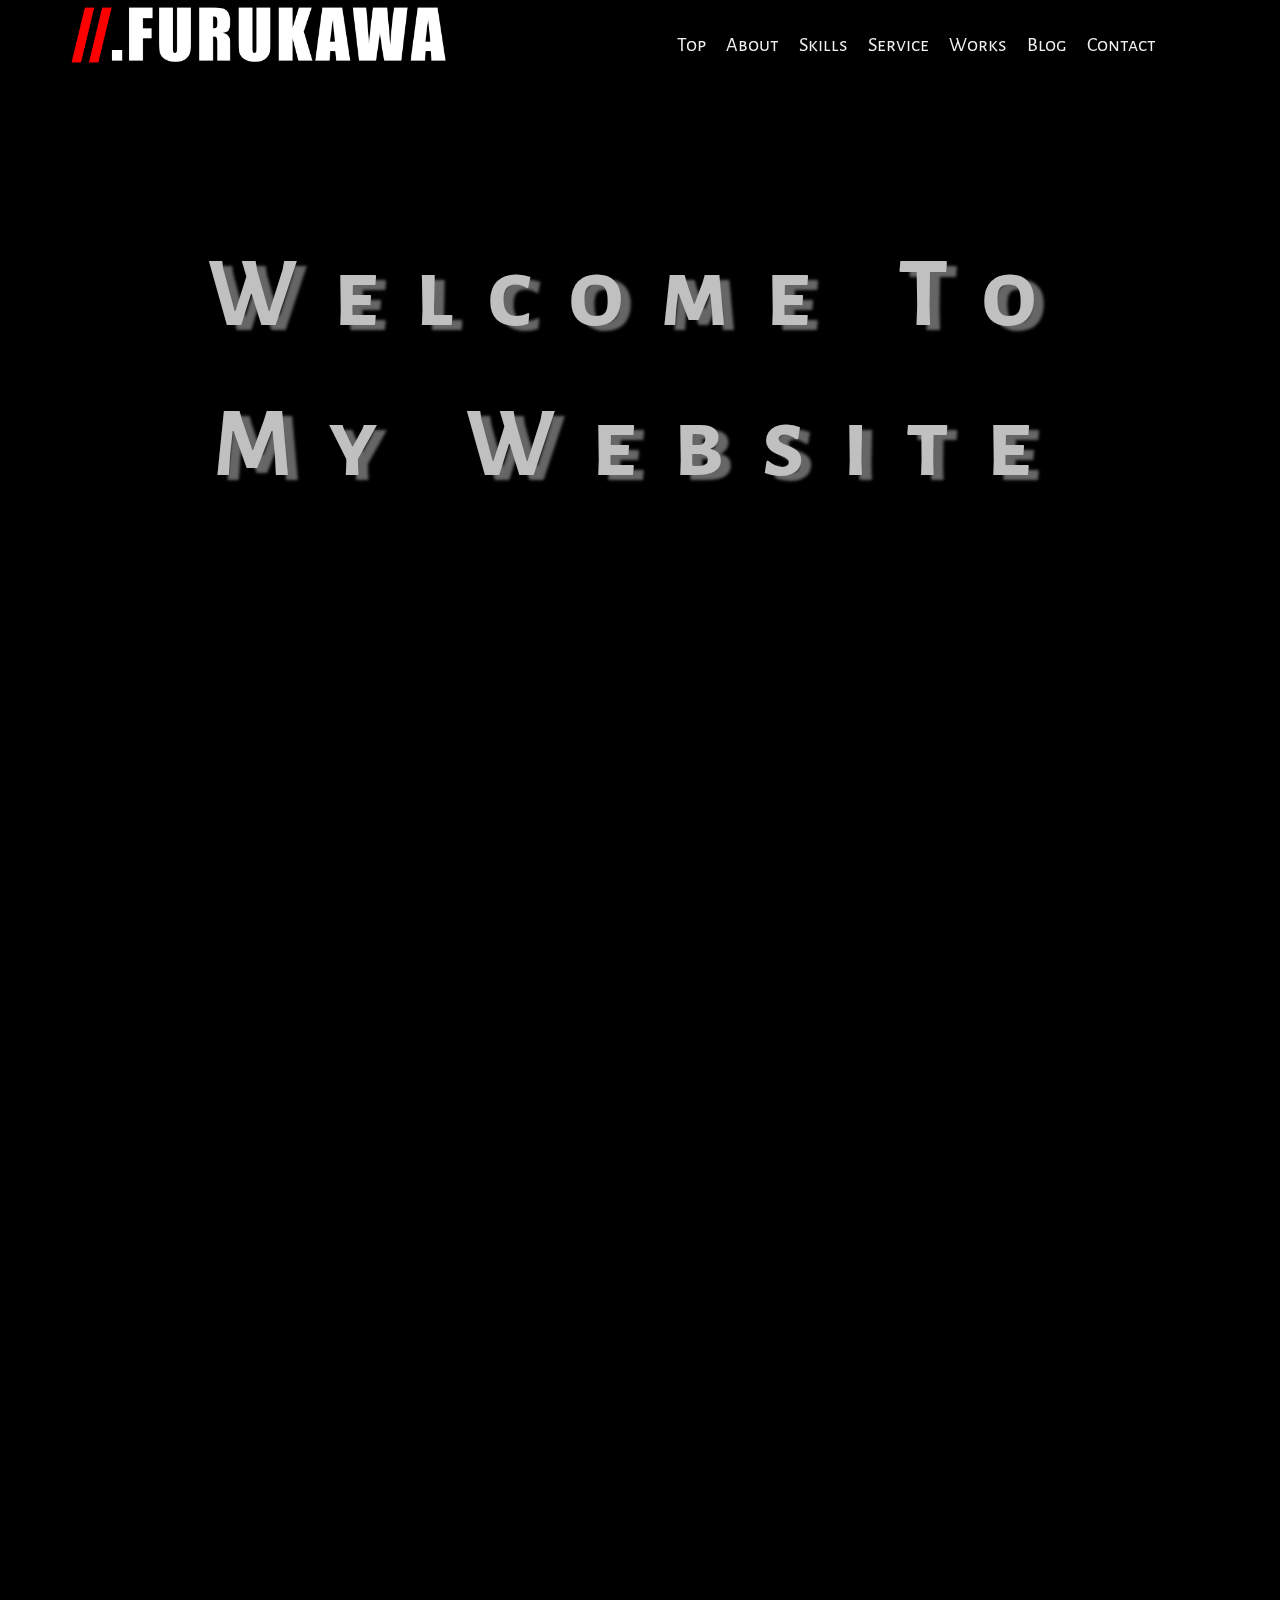
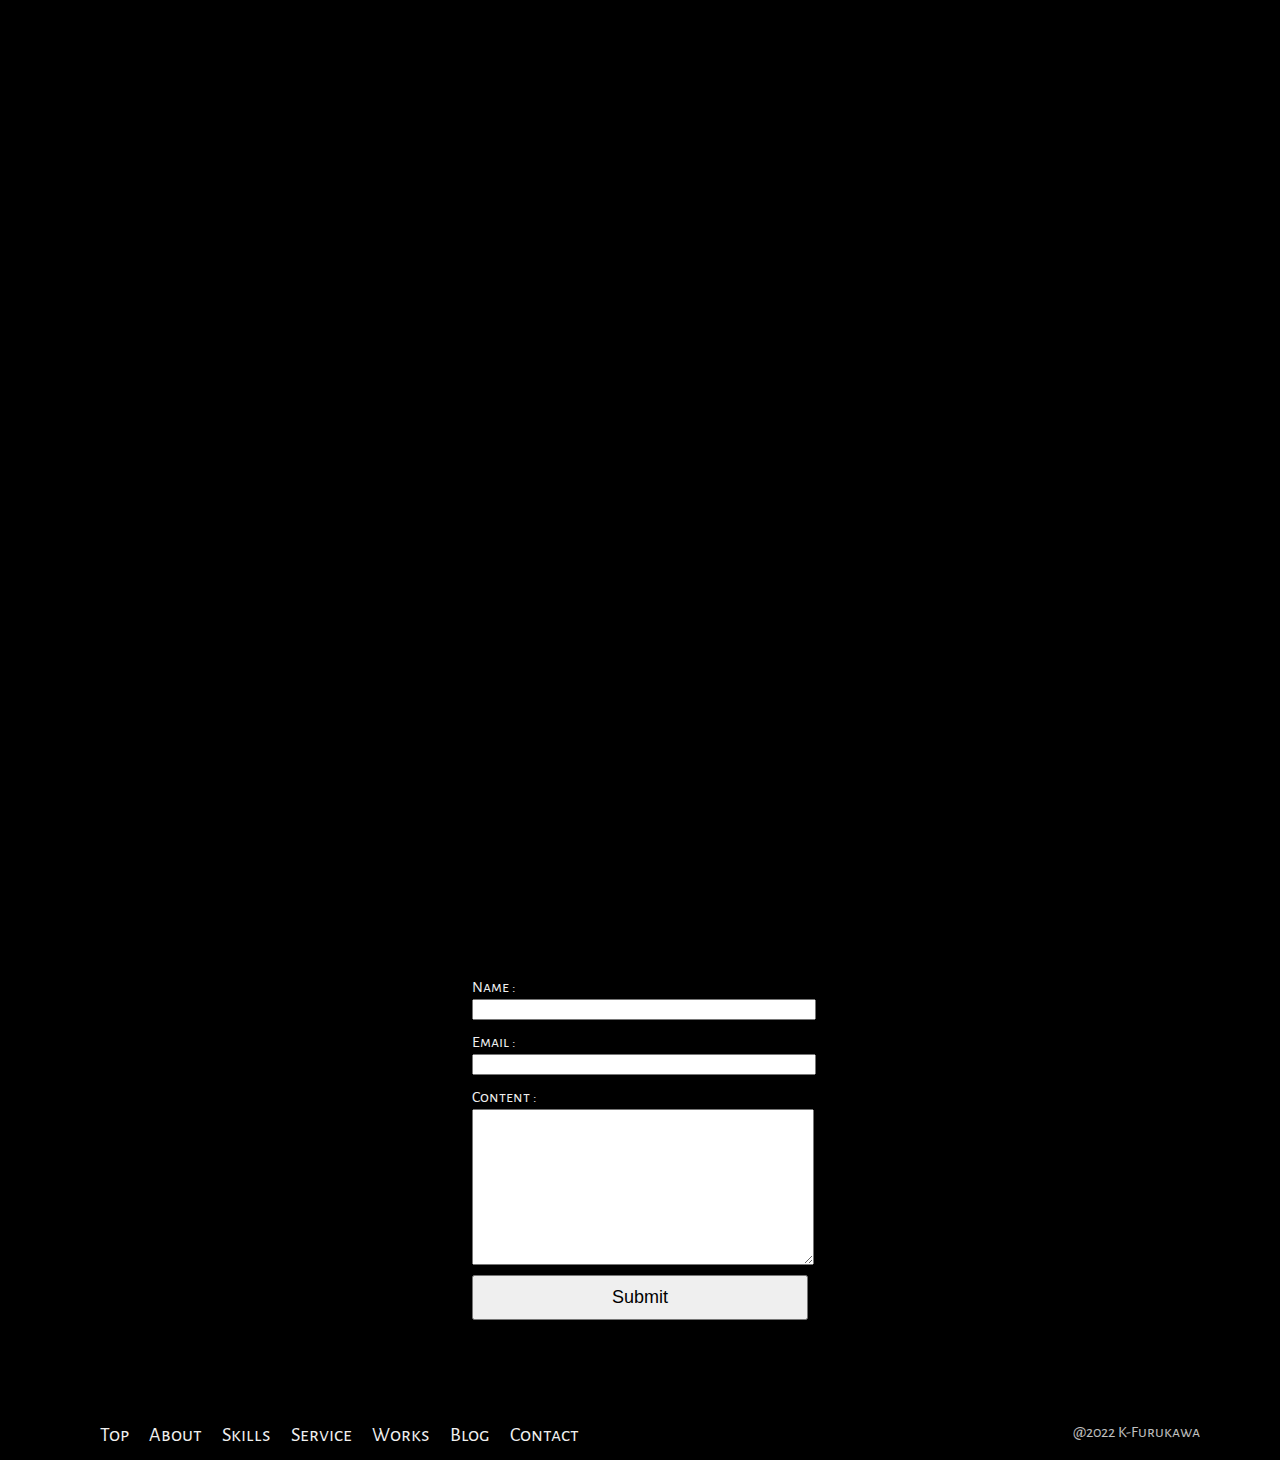
==== commit 3ab05e92: "aboutのtextを変更" ====
--- a/home.html
+++ b/home.html
@@ -39,20 +39,20 @@
         <!-- hamburger menu -->
         <div class="hamburger-menu">
             <div class="hamburger-btn" id="hamburger-btn">
-                <span class="hamburger-line" id="hamburger-line"></span>
-                <span class="hamburger-line" id="hamburger-line"></span>
-                <span class="hamburger-line" id="hamburger-line"></span>
-            </div>
-                <ul class="hamburger-nav">
-                    <li class="hamburger-nav-item"><a href="#top" id="top-btn">Top</a></li>
-                    <li class="hamburger-nav-item"><a href="#about" id="about-btn">About</a></li>
-                    <li class="hamburger-nav-item"><a href="#skills" id="skills-btn">Sklls</a></li>
-                    <li class="hamburger-nav-item"><a href="#service" id="service-btn">Service</a></li>
-                    <li class="hamburger-nav-item"><a href="#works" id="works-btn">Works</a></li>
-                    <li class="hamburger-nav-item"><a href="#blog" id="blog-btn">Blog</a></li>
-                    <li class="hamburger-nav-item"><a href="#contact" id="contact-btn">Contact</a></li>
-                    <li class="hamburger-nav-item"><a href="https://www.instagram.com/kanta.f96/"><i class="fab fa-instagram"></i></a></li>
-                    <li class="hamburger-nav-item"><a href="https://twitter.com/home?ref_src=twsrc%5Etfw%7Ctwcamp%5Eembeddedtimeline%7Ctwterm%5Eprofile%3Ahome%7Ctwgr%[base64]&ref_url=http%3A%2F%2Flocalhost%3A10003%2Fworks%2F"><i class="fab fa-twitter-square"></i></a></li>
+                <span class="hamburger-line"></span>
+                <span class="hamburger-line"></span>
+                <span class="hamburger-line"></span>
+            </div>
+                <ul class="hamburger-nav" id="hamburger-nav">
+                    <li class="hamburger-nav-item"><a href="#top" id="hamburger-nav-item">Top</a></li>
+                    <li class="hamburger-nav-item"><a href="#about" id="hamburger-nav-item">About</a></li>
+                    <li class="hamburger-nav-item"><a href="#skills" id="hamburger-nav-item">Sklls</a></li>
+                    <li class="hamburger-nav-item"><a href="#service" id="hamburger-nav-item">Service</a></li>
+                    <li class="hamburger-nav-item"><a href="#works" id="hamburger-nav-item">Works</a></li>
+                    <li class="hamburger-nav-item"><a href="#blog" id="hamburger-nav-item">Blog</a></li>
+                    <li class="hamburger-nav-item"><a href="#contact" id="hamburger-nav-item">Contact</a></li>
+                    <li class="hamburger-nav-item"><a href="https://www.instagram.com/kanta.f96/" id="hamburger-nav-item"><i class="fab fa-instagram"></i></a></li>
+                    <li class="hamburger-nav-item"><a href="https://twitter.com/home?ref_src=twsrc%5Etfw%7Ctwcamp%5Eembeddedtimeline%7Ctwterm%5Eprofile%3Ahome%7Ctwgr%[base64]&ref_url=http%3A%2F%2Flocalhost%3A10003%2Fworks%2F" id="hamburger-nav-item"><i class="fab fa-twitter-square"></i></a></li>
                 </ul>
         </div>
     </header>
@@ -70,10 +70,10 @@
             <div class="flex-size">
                 <p>
                     1996年生まれ。ふたご座のo型。千葉県出身。千葉県在住。
-                    私は中学生の時から始めたサッカーを今も継続し、サッカーが好きな人間です。</br>
-                    学生の時の評定がオール2であり、Fラン大学を卒業しております。
+                    私は中学生の時から始めたサッカーを今も継続し、サッカーが好きな人間です。
+                    学生の時の評定がオール2であり、Fラン大学を卒業しております。</br>
                     そんな私がWeb制作を始めた経緯をお話しさせていただきます。
-                    直近の仕事では物流業界で働いておりIT業界とは全くの無縁です。</br>
+                    直近の仕事では物流業界で働いておりIT業界とは全くの無縁です。
                     物流業界では日々の消化作業であり、自分の成長を感じることができませんでした。
                     業務では微量にPCを使用しておりましたが、私がPCを触り始めたのはこの時が初めてです。
                     恥ずかしい話ですが、PCを会社から貸与されて単純にかっこいいと思ってしまっていました。
@@ -83,7 +83,7 @@
                     そこで、もっとPCを使う仕事がしたいと思いました。</br>
                     目的を持つことで日々の過ごし方、時間の使い方を大切にしようという気持ちも芽生えました。
                     ざっくりまとめましたが、目的を持って生きることでつまらないと思っている世の中が楽しく感じると思います。
-                    この内容を読んで少しでも多くの人が、人生を楽しく生きてみようと思ってくれることを祈っております。</br>
+                    この内容を読んで少しでも多くの人が、挑戦していく姿勢と諦めない姿勢を持って人生を楽しく生きてみようと思ってくれることを祈っております。</br>
                 </p>
             </div>
             <div class="flex-size">
@@ -100,7 +100,7 @@
                 <div class="card">
                     <img src="./image/html-5.png" class="skill-icon" alt="">
                     <p>Html5</p>
-                    <p>Webサイトの骨組みを記述致します。</p>
+                    <p>Webサイトの骨組みを作成します。</p>
                 </div>
                 <div class="card">
                     <img src="./image/css-3.png" class="skill-icon" alt="">
--- a/css/home.css
+++ b/css/home.css
@@ -90,19 +90,20 @@
 .hamburger-menu {
     position: fixed;
     top: 0;
-    left: 0;
+    right: 0;
     display: none;
 }
 .hamburger-btn {
-    height: 36px;
+    height: 37px;
     width: 40px;
-    position: fixed;
+    /* position: fixed; */
     top: 16px;
     right: 16px;
-    display: flex;
-    justify-content: space-between;
-    flex-direction: column;
+    /* display: flex; */
+    /* justify-content: space-between; */
+    /* flex-direction: column; */
     z-index: 200;
+    position: relative;
 }
 .hamburger-line {
     display: block;
@@ -110,7 +111,32 @@
     height: 4px;
     background-color: #f0f0f0;
     border-radius: 4px;
-    transition: .5s;
+    transition: .4s;
+    position: absolute;
+}
+.hamburger-line:nth-child(1) {
+    top: 0;
+}
+.hamburger-line:nth-child(2) {
+    top: 18px;
+}
+.hamburger-line:nth-child(3) {
+    bottom: 0; 
+}
+.hamburger-line-on:nth-child(1){
+    top: 18px;
+    transform: rotate(45deg);
+    background-color: #000;
+    transition: .4s;
+}
+.hamburger-line-on:nth-child(2){
+    opacity: 0;
+}
+.hamburger-line-on:nth-child(3){
+    top: 18px;
+    transform: rotate(-45deg);
+    background-color: #000;
+    transition: .4s;
 }
 .hamburger-nav {
     position: fixed;
@@ -122,9 +148,10 @@
     text-align: center;
     transition: .7s;
     padding-top: 70px;
+    top: 0;
     left: -100vw;
 }
-.header-nav .active {
+.hamburger-nav-is-open {
     left: 0;
 }
 .hamburger-nav-item a {
@@ -145,7 +172,6 @@
     transform: translateY(50%);
     letter-spacing: 36px;
     text-shadow: 10px 5px 3px #808080;
-
 }
 /* -----about----- */
 /* -----skills----- */
@@ -243,19 +269,19 @@
     .hamburger-menu {
         display: block;
     }
-    .hamburger-line.active :nth-child(1){
-        top:16px;
-        transform:rotate(45deg);
-        background-color:#cccccc;
-    }
-    .hamburger-line.active :nth-child(2){
-        opacity:0;
-    }
-    .hamburger-line.active :nth-child(3){
-        top:16px;
-        transform:rotate(-45deg);
-        background-color:#cccccc;
-    }
+    /* .hamburger-line-on:nth-child(1){
+        top: 0;
+        transform: rotate(45deg);
+        background-color: #cccccc;
+    }
+    .hamburger-line-on:nth-child(2){
+        opacity: 0;
+    }
+    .hamburger-line-on:nth-child(3){
+        top: 0;
+        transform: rotate(-45deg);
+        background-color: #cccccc;
+    } */
     /* -----top----- */
     .top-message {
         font-size: 52px;
